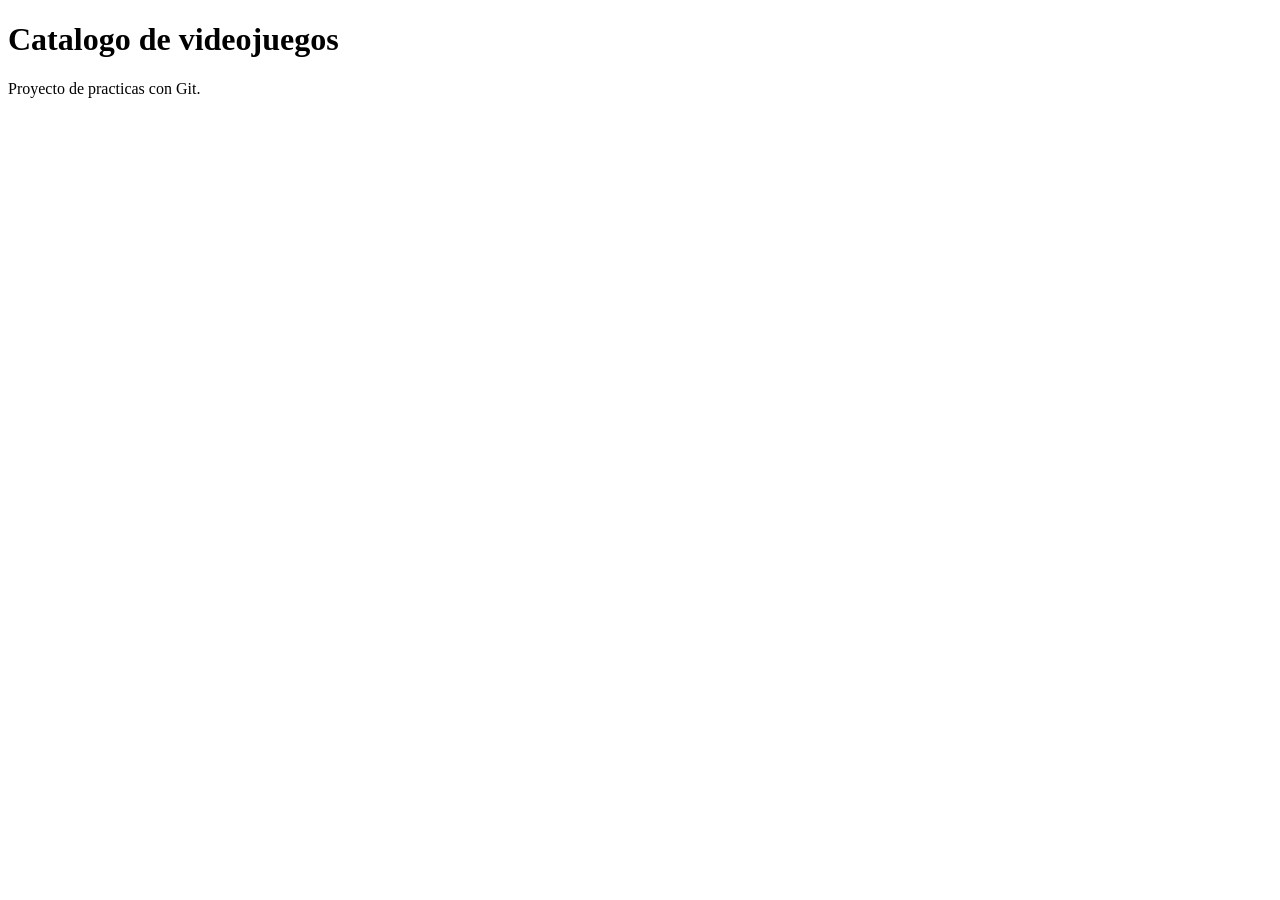
==== index.html @ 5f842ce7 "Crea la pagina principal del catalogo" ====
<!DOCTYPE html>
<html lang="es">
<head>
    <meta charset="UTF-8">
    <title>Catalogo de videojuegos</title>
</head>
<body>
    <h1>Catalogo de videojuegos</h1>
    <p>Proyecto de practicas con Git.</p>
</body>
</html>
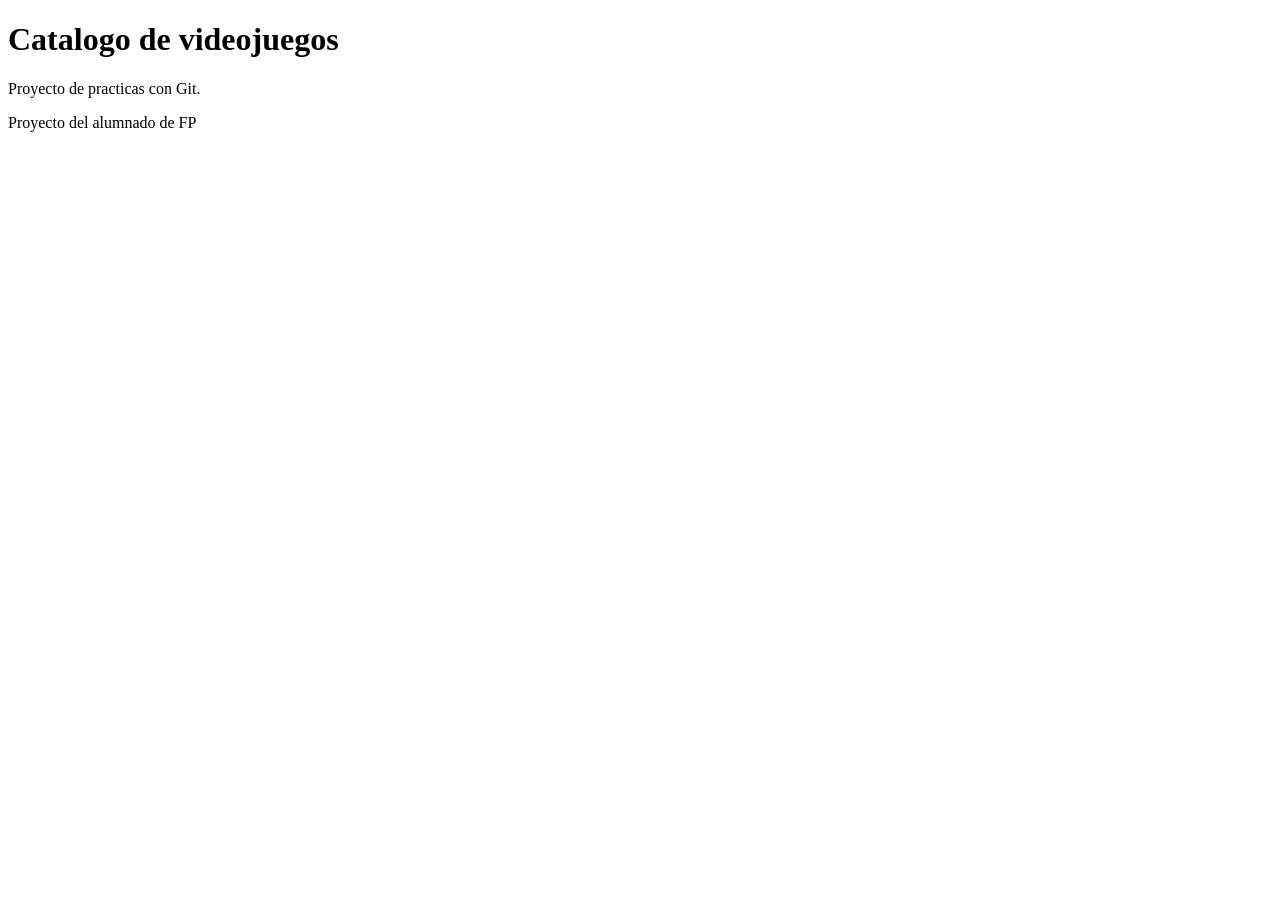
==== commit 45c999bf: "Anade un pie de pagina" ====
--- a/index.html
+++ b/index.html
@@ -1,4 +1,4 @@
-
+﻿
 <!DOCTYPE html>
 <html lang="es">
 <head>
@@ -8,6 +8,8 @@
 <body>
     <h1>Catalogo de videojuegos</h1>
     <p>Proyecto de practicas con Git.</p>
+<footer>Proyecto del alumnado de FP</footer>
 </body>
 </html>
 
+
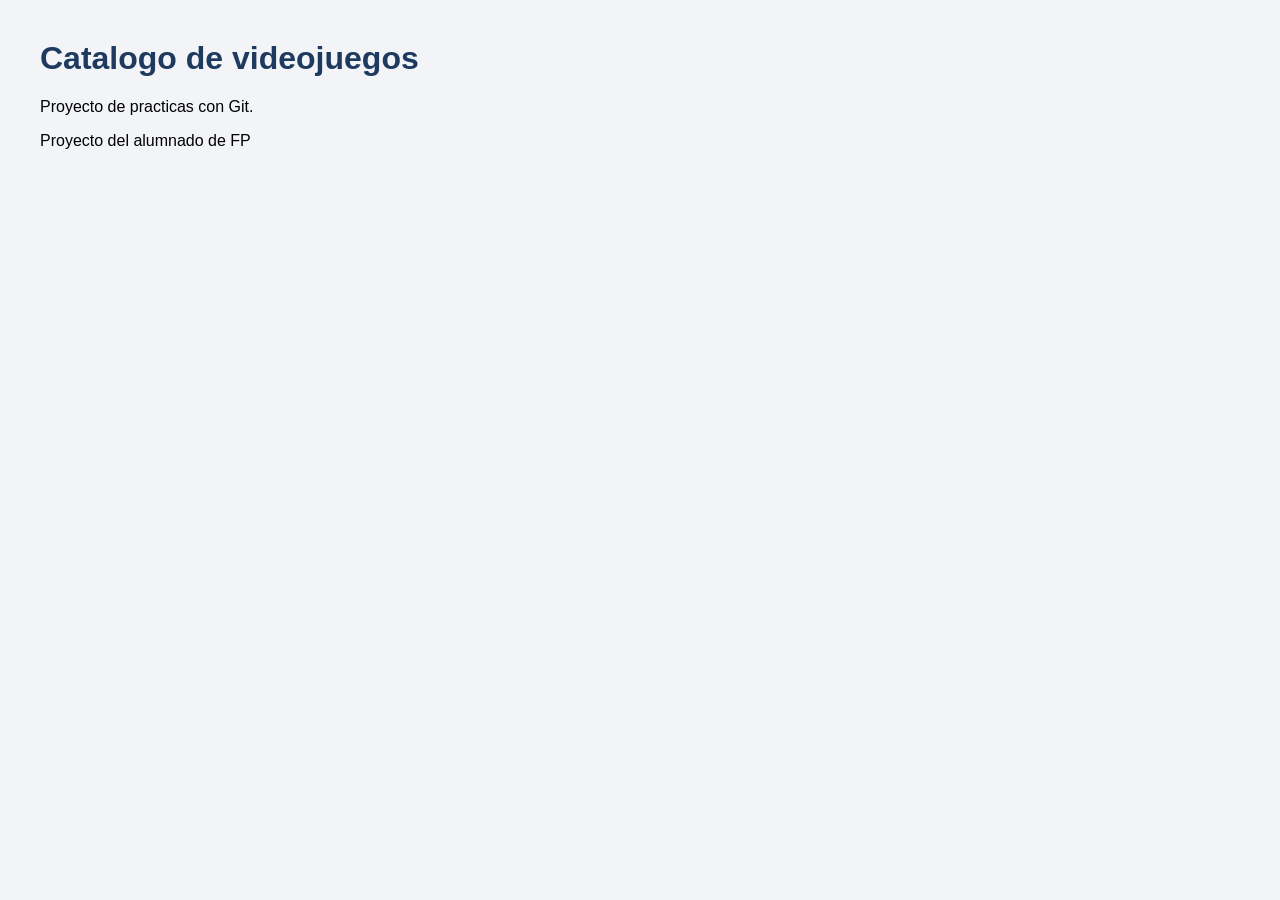
==== commit e0e969cc: "Aplica estilos a la pagina principal" ====
--- a/index.html
+++ b/index.html
@@ -4,6 +4,7 @@
 <head>
     <meta charset="UTF-8">
     <title>Catalogo de videojuegos</title>
+    <link rel="stylesheet" href="estilos.css">
 </head>
 <body>
     <h1>Catalogo de videojuegos</h1>
--- a/estilos.css
+++ b/estilos.css
@@ -0,0 +1,9 @@
+body {
+    font-family: Arial, sans-serif;
+    margin: 40px;
+    background-color: #f2f4f8;
+}
+
+h1 {
+    color: #1e3a5f;
+}
